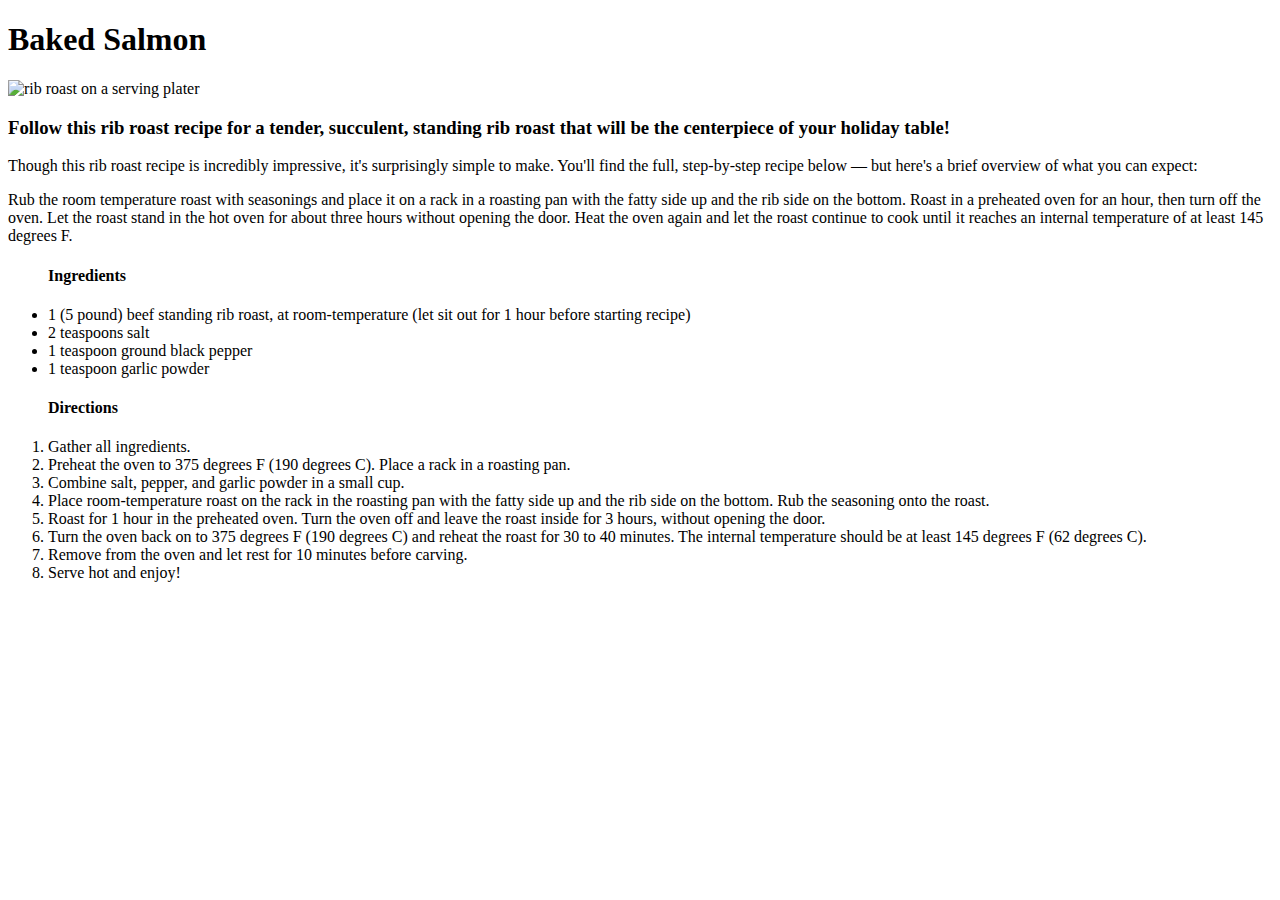
==== recipes/baked-salmon.html @ 33df6aac "added baked salmon recipe" ====
<!DOCTYPE html>
<html lang="en">
<head>
    <meta charset="UTF-8">
    <meta name="viewport" content="width=device-width, initial-scale=1.0">
    <title>Document</title>
</head>
<body>
    <h1>Baked Salmon</h1>
    <img src="rib-roast.png" alt="rib roast on a serving plater" height="300" width="300"/>
    <h3>Follow this rib roast recipe for a tender, succulent, standing rib roast that will be the centerpiece of your holiday table!</h3>
    <p>Though this rib roast recipe is incredibly impressive, it's surprisingly simple to make. You'll find the full, step-by-step recipe below — but here's a brief overview of what you can expect:</p>
    <p>Rub the room temperature roast with seasonings and place it on a rack in a roasting pan with the fatty side up and the rib side on the bottom. Roast in a preheated oven for an hour, then turn off the oven. Let the roast stand in the hot oven for about three hours without opening the door. Heat the oven again and let the roast continue to cook until it reaches an internal temperature of at least 145 degrees F.
    </p>
    <ul>
        <h4>Ingredients</h4>
        <li>1 (5 pound) beef standing rib roast, at room-temperature (let sit out for 1 hour before starting recipe)</li>
        <li>2 teaspoons salt</li>
        <li>1 teaspoon ground black pepper</li>
        <li>1 teaspoon garlic powder</li>
    </ul>
    <ol>
        <h4>Directions</h4>
        <li>Gather all ingredients.</li>
        <li>Preheat the oven to 375 degrees F (190 degrees C). Place a rack in a roasting pan.</li>
        <li>Combine salt, pepper, and garlic powder in a small cup.</li>
        <li>Place room-temperature roast on the rack in the roasting pan with the fatty side up and the rib side on the bottom. Rub the seasoning onto the roast.</li>
        <li>Roast for 1 hour in the preheated oven. Turn the oven off and leave the roast inside for 3 hours, without opening the door.</li>
        <li>Turn the oven back on to 375 degrees F (190 degrees C) and reheat the roast for 30 to 40 minutes. The internal temperature should be at least 145 degrees F (62 degrees C).</li>
        <li>Remove from the oven and let rest for 10 minutes before carving.</li>
        <li>Serve hot and enjoy!</li>
    </ol>
</body>
</html>
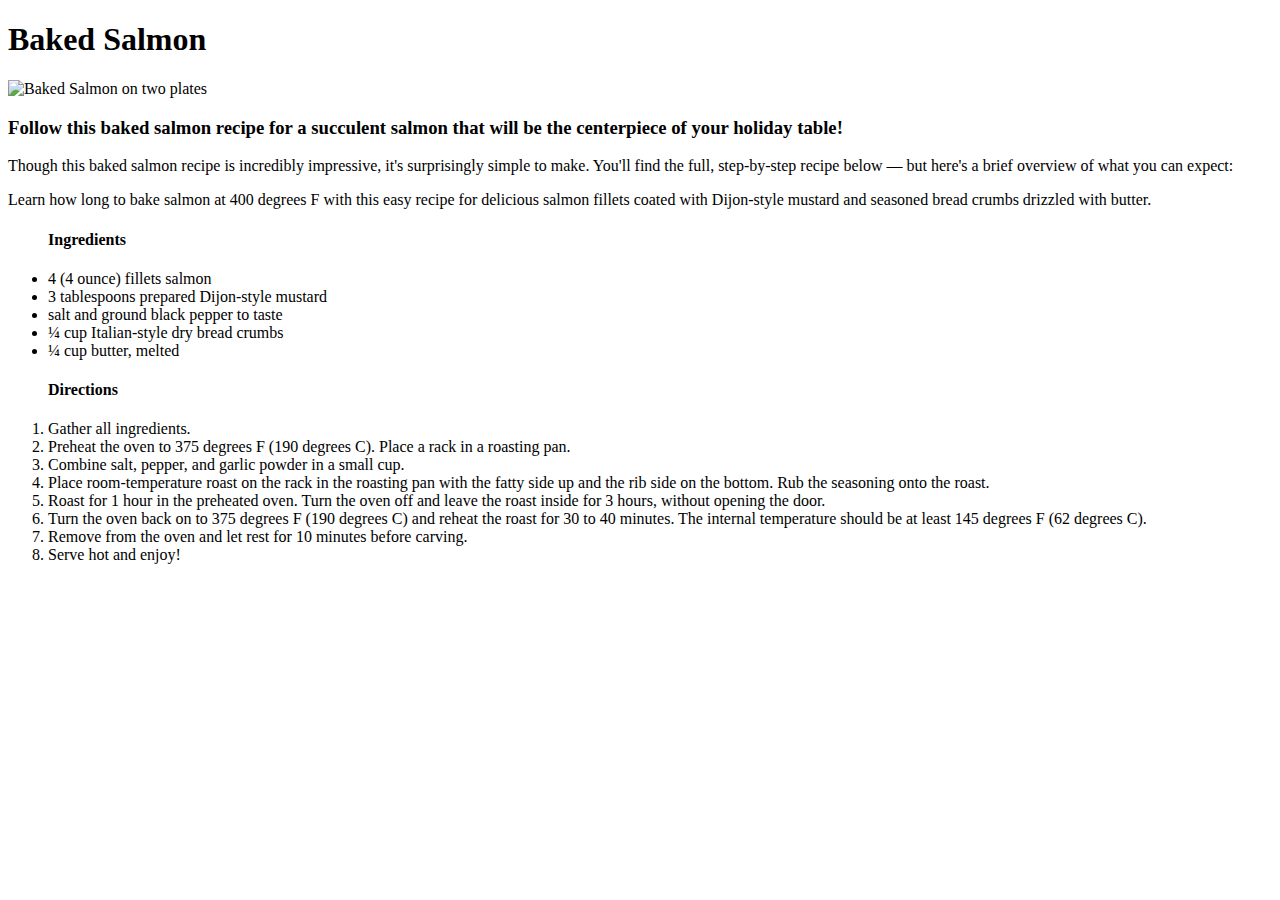
==== commit d43f4737: "adding ingredients" ====
--- a/recipes/baked-salmon.html
+++ b/recipes/baked-salmon.html
@@ -7,17 +7,17 @@
 </head>
 <body>
     <h1>Baked Salmon</h1>
-    <img src="rib-roast.png" alt="rib roast on a serving plater" height="300" width="300"/>
-    <h3>Follow this rib roast recipe for a tender, succulent, standing rib roast that will be the centerpiece of your holiday table!</h3>
-    <p>Though this rib roast recipe is incredibly impressive, it's surprisingly simple to make. You'll find the full, step-by-step recipe below — but here's a brief overview of what you can expect:</p>
-    <p>Rub the room temperature roast with seasonings and place it on a rack in a roasting pan with the fatty side up and the rib side on the bottom. Roast in a preheated oven for an hour, then turn off the oven. Let the roast stand in the hot oven for about three hours without opening the door. Heat the oven again and let the roast continue to cook until it reaches an internal temperature of at least 145 degrees F.
-    </p>
+    <img src="baked-salmon.png" alt="Baked Salmon on two plates" height="300" width="300"/>
+    <h3>Follow this baked salmon recipe for a succulent salmon that will be the centerpiece of your holiday table!</h3>
+    <p>Though this baked salmon recipe is incredibly impressive, it's surprisingly simple to make. You'll find the full, step-by-step recipe below — but here's a brief overview of what you can expect:</p>
+    <p>Learn how long to bake salmon at 400 degrees F with this easy recipe for delicious salmon fillets coated with Dijon-style mustard and seasoned bread crumbs drizzled with butter.</p>
     <ul>
         <h4>Ingredients</h4>
-        <li>1 (5 pound) beef standing rib roast, at room-temperature (let sit out for 1 hour before starting recipe)</li>
-        <li>2 teaspoons salt</li>
-        <li>1 teaspoon ground black pepper</li>
-        <li>1 teaspoon garlic powder</li>
+        <li>4 (4 ounce) fillets salmon</li>
+        <li>3 tablespoons prepared Dijon-style mustard</li>
+        <li>salt and ground black pepper to taste</li>
+        <li>¼ cup Italian-style dry bread crumbs</li>
+        <li>¼ cup butter, melted</li>
     </ul>
     <ol>
         <h4>Directions</h4>
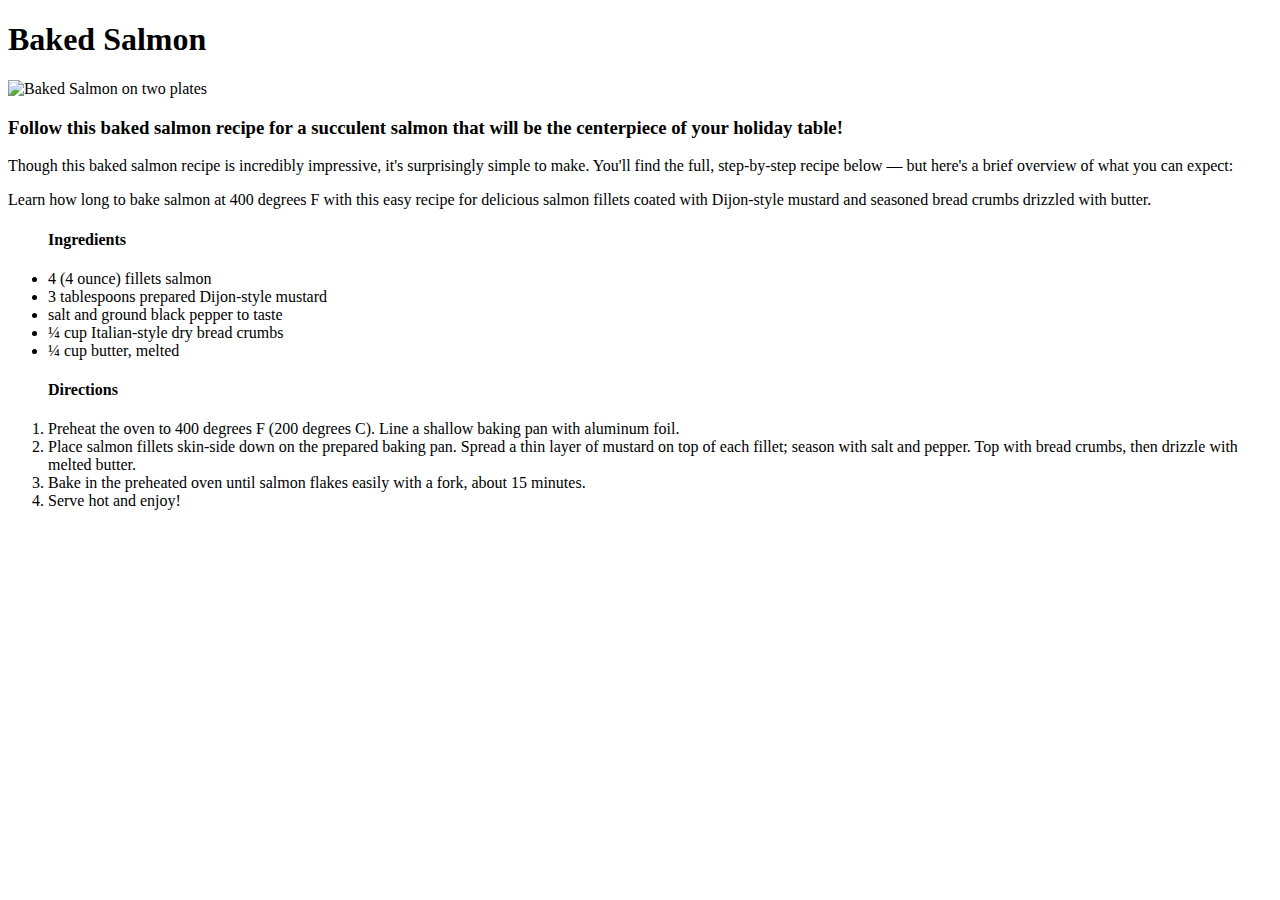
==== commit e757400d: "added text for directions" ====
--- a/recipes/baked-salmon.html
+++ b/recipes/baked-salmon.html
@@ -21,13 +21,9 @@
     </ul>
     <ol>
         <h4>Directions</h4>
-        <li>Gather all ingredients.</li>
-        <li>Preheat the oven to 375 degrees F (190 degrees C). Place a rack in a roasting pan.</li>
-        <li>Combine salt, pepper, and garlic powder in a small cup.</li>
-        <li>Place room-temperature roast on the rack in the roasting pan with the fatty side up and the rib side on the bottom. Rub the seasoning onto the roast.</li>
-        <li>Roast for 1 hour in the preheated oven. Turn the oven off and leave the roast inside for 3 hours, without opening the door.</li>
-        <li>Turn the oven back on to 375 degrees F (190 degrees C) and reheat the roast for 30 to 40 minutes. The internal temperature should be at least 145 degrees F (62 degrees C).</li>
-        <li>Remove from the oven and let rest for 10 minutes before carving.</li>
+        <li>Preheat the oven to 400 degrees F (200 degrees C). Line a shallow baking pan with aluminum foil.</li>
+        <li>Place salmon fillets skin-side down on the prepared baking pan. Spread a thin layer of mustard on top of each fillet; season with salt and pepper. Top with bread crumbs, then drizzle with melted butter.</li>
+        <li>Bake in the preheated oven until salmon flakes easily with a fork, about 15 minutes.</li>
         <li>Serve hot and enjoy!</li>
     </ol>
 </body>
